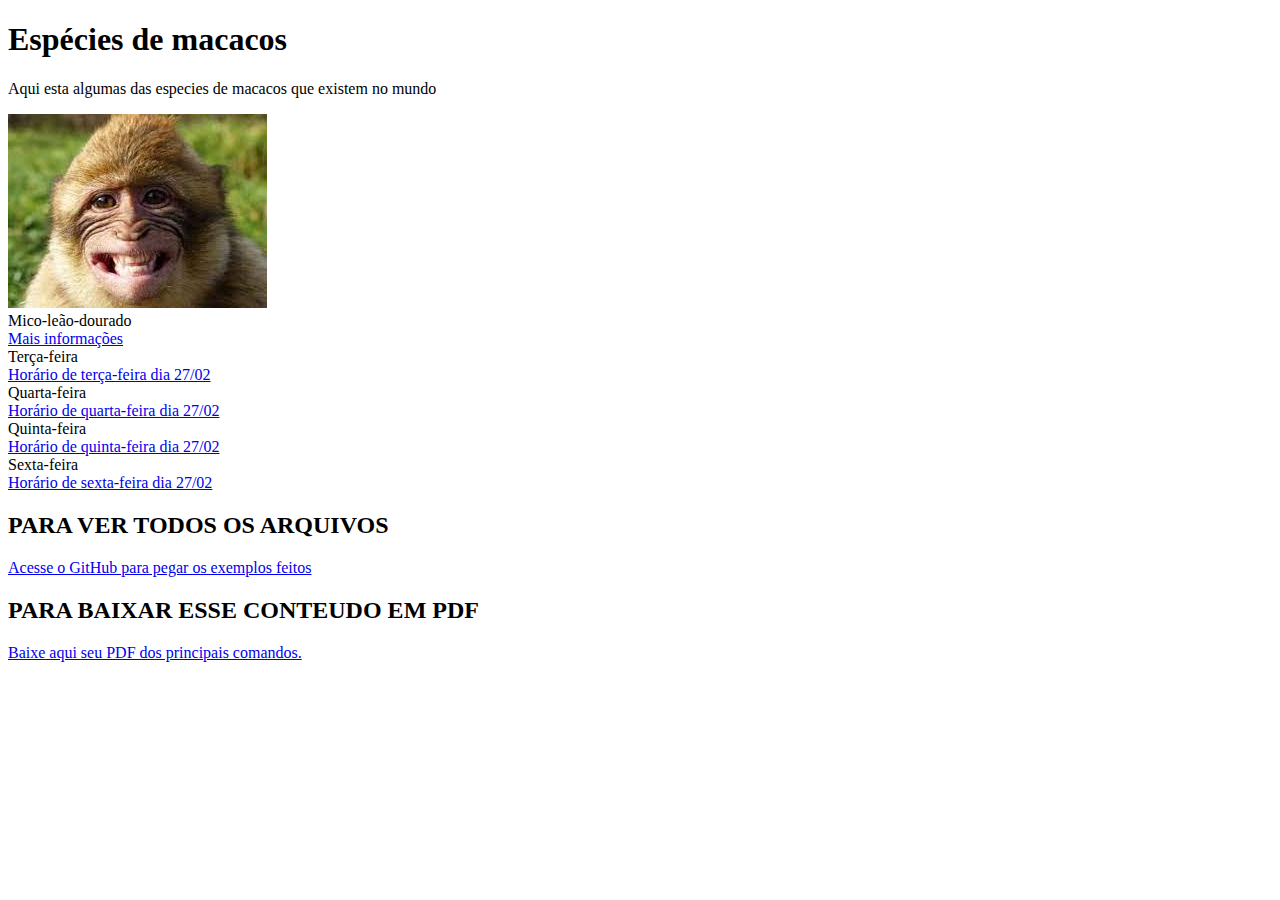
==== index.html @ 4d26e84f "Add files via upload" ====
<!DOCTYPE html>
<html lang="en">
<head>
    <meta charset="UTF-8">
    <meta name="viewport" content="width=device-width, initial-scale=1.0">
    <link rel="shortcut icon" href="ICONE.ico" type="Aula-03/ICONE"
    <title></title>
</head>
<body>
    <h1>Espécies de macacos</h1>
    
    <p> Aqui esta algumas das especies de macacos que existem no mundo</p>
    
    <img src="macaquinho1.png" alt="foto macaquinho1">
    
    
        <li>Mico-leão-dourado</li>
        <a href="Mico-leão-dourado.html" target="_blank">Mais informações</a>
    
        <li>Terça-feira</li>
        <a href="terca.html" target="_blank">Horário de terça-feira dia 27/02</a>
    
        <li>Quarta-feira</li>
        <a href="quarta.html" target="_blank">Horário de quarta-feira dia 27/02</a>
        
        <li>Quinta-feira</li>
        <a href="quinta.html" target="_blank">Horário de quinta-feira dia 27/02</a>
        
        <li>Sexta-feira</li>
        <a href="sexta.html" target="_blank">Horário de sexta-feira dia 27/02</a>
        
    </ol>
    <h2> PARA VER TODOS OS ARQUIVOS</h2>
    <a href="https://github.com/rogeriodfreis/HTML-CSS" target="_blank">Acesse o GitHub para pegar os exemplos feitos</a>

    <h2> PARA BAIXAR ESSE CONTEUDO EM PDF</h2>
    <a href="https://github.com/rogeriodfreis/HTML-CSS/blob/main/COINI.pdf" target="_blank"  download="COINI.pdf" type="aplication/pdf">
        Baixe aqui seu PDF dos principais comandos.
    </a>
    
</body>
</html>
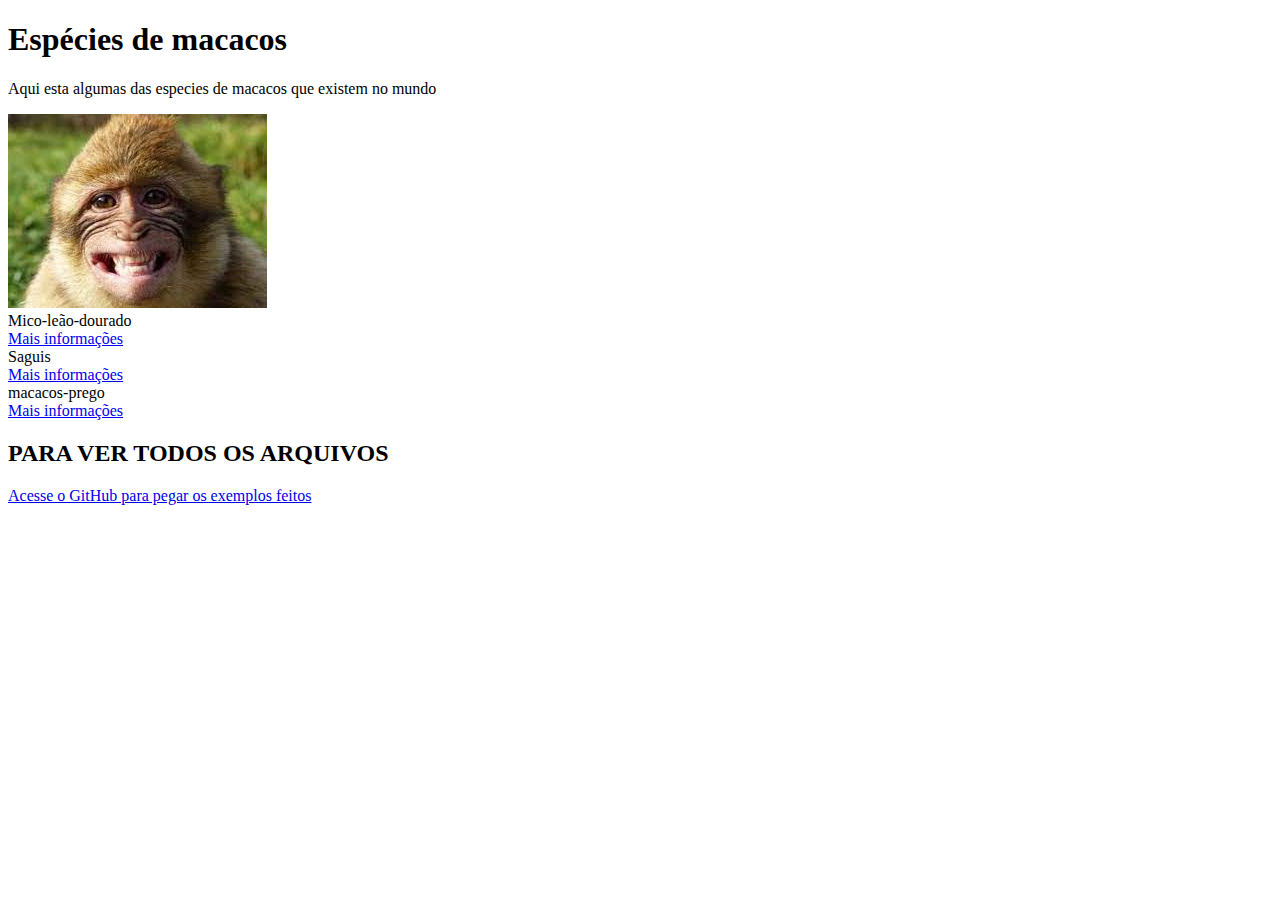
==== commit 8af11cb8: "Add files via upload" ====
--- a/index.html
+++ b/index.html
@@ -17,26 +17,18 @@
         <li>Mico-leão-dourado</li>
         <a href="Mico-leão-dourado.html" target="_blank">Mais informações</a>
     
-        <li>Terça-feira</li>
-        <a href="terca.html" target="_blank">Horário de terça-feira dia 27/02</a>
+        <li>Saguis</li>
+        <a href="saguis.html" target="_blank">Mais informações</a>
     
-        <li>Quarta-feira</li>
-        <a href="quarta.html" target="_blank">Horário de quarta-feira dia 27/02</a>
+        <li>macacos-prego</li>
+        <a href="macacos-prego.html" target="_blank">Mais informações</a>
         
-        <li>Quinta-feira</li>
-        <a href="quinta.html" target="_blank">Horário de quinta-feira dia 27/02</a>
-        
-        <li>Sexta-feira</li>
-        <a href="sexta.html" target="_blank">Horário de sexta-feira dia 27/02</a>
         
     </ol>
     <h2> PARA VER TODOS OS ARQUIVOS</h2>
-    <a href="https://github.com/rogeriodfreis/HTML-CSS" target="_blank">Acesse o GitHub para pegar os exemplos feitos</a>
+    <a href="https://github.com/felipx06/2024" target="_blank">Acesse o GitHub para pegar os exemplos feitos</a>
 
-    <h2> PARA BAIXAR ESSE CONTEUDO EM PDF</h2>
-    <a href="https://github.com/rogeriodfreis/HTML-CSS/blob/main/COINI.pdf" target="_blank"  download="COINI.pdf" type="aplication/pdf">
-        Baixe aqui seu PDF dos principais comandos.
-    </a>
+
     
 </body>
 </html>
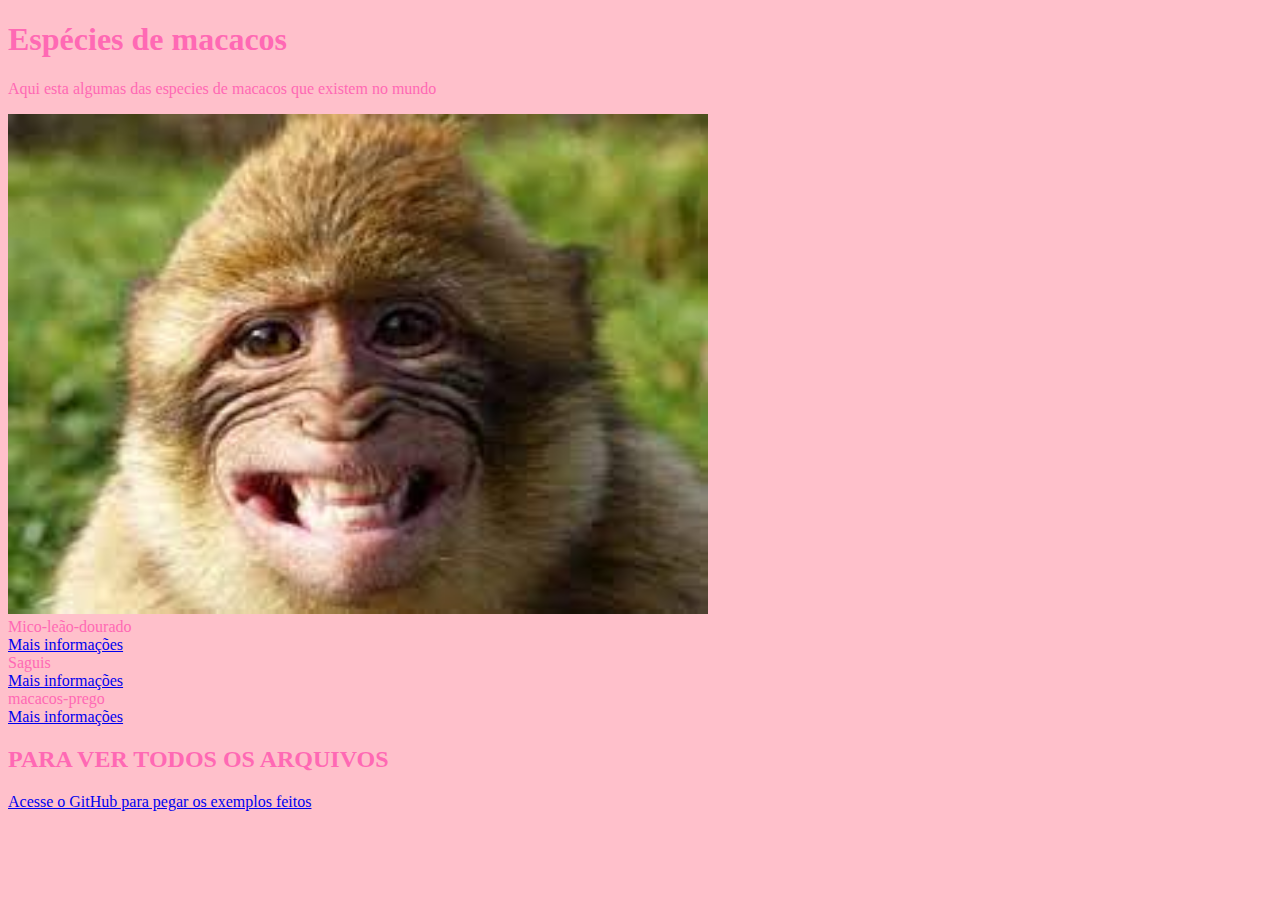
==== commit d80df72d: "Add files via upload" ====
--- a/index.html
+++ b/index.html
@@ -5,14 +5,15 @@
     <meta name="viewport" content="width=device-width, initial-scale=1.0">
     <link rel="shortcut icon" href="ICONE.ico" type="Aula-03/ICONE"
     <title></title>
+    <link rel="stylesheet" href="style.css">
 </head>
 <body>
     <h1>Espécies de macacos</h1>
     
     <p> Aqui esta algumas das especies de macacos que existem no mundo</p>
-    
-    <img src="macaquinho1.png" alt="foto macaquinho1">
-    
+    <div>
+    <img src="macaquinho1.png" width="700" height="500" >
+</div>
     
         <li>Mico-leão-dourado</li>
         <a href="Mico-leão-dourado.html" target="_blank">Mais informações</a>
--- a/style.css
+++ b/style.css
@@ -0,0 +1,11 @@
+@charset "utf-8";
+
+body{
+    background-color: pink;
+    color:hotpink;
+    font-size: medium;
+    font-family: Baskerville;
+   
+    
+
+}
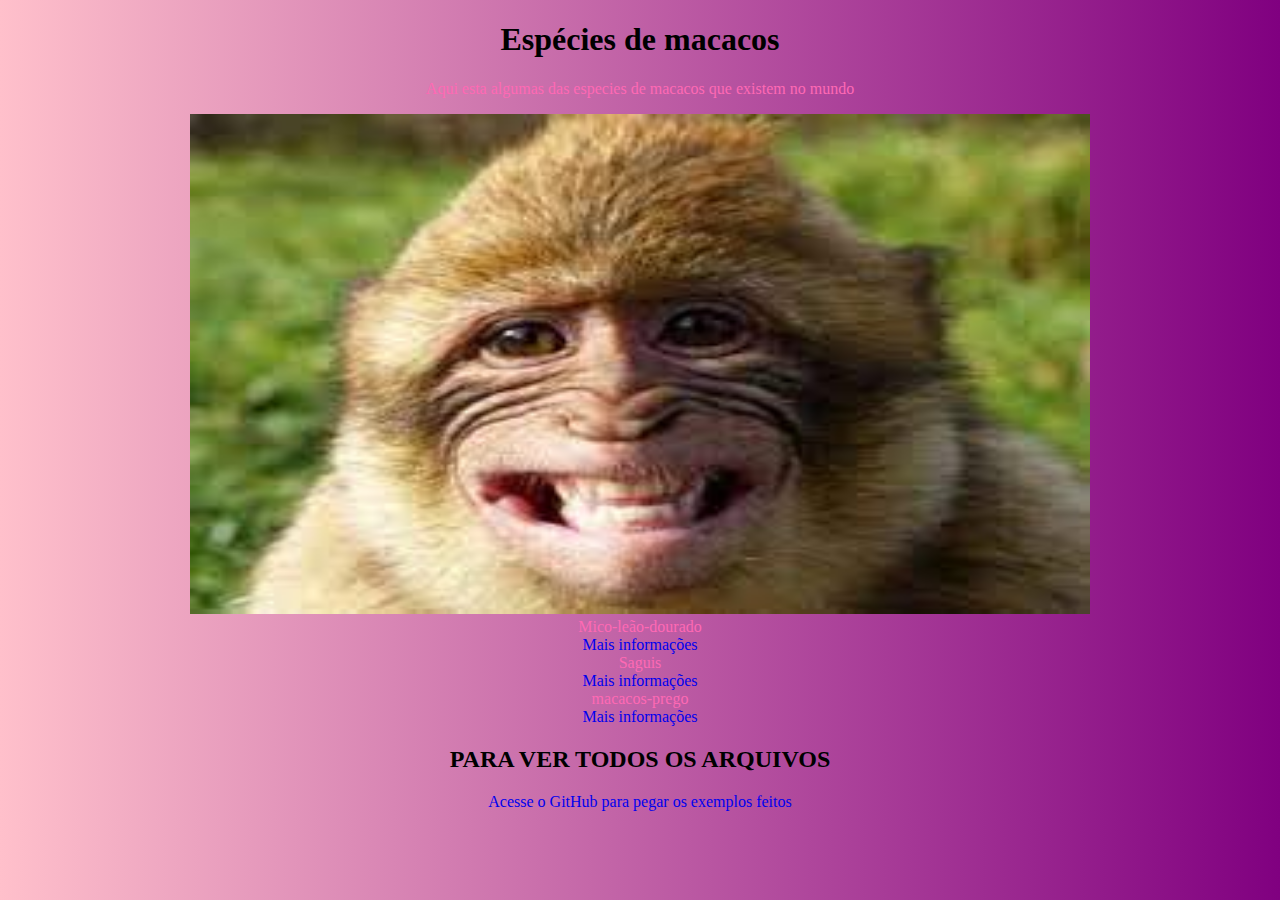
==== commit fea4c841: "Add files via upload" ====
--- a/index.html
+++ b/index.html
@@ -3,16 +3,16 @@
 <head>
     <meta charset="UTF-8">
     <meta name="viewport" content="width=device-width, initial-scale=1.0">
-    <link rel="shortcut icon" href="ICONE.ico" type="Aula-03/ICONE"
-    <title></title>
+    <link rel="shortcut icon" href="ICONE.ico" type="Aula-03/ICONE">
+
     <link rel="stylesheet" href="style.css">
 </head>
 <body>
-    <h1>Espécies de macacos</h1>
+    <h1>Espécies de macacos</h1>  
     
     <p> Aqui esta algumas das especies de macacos que existem no mundo</p>
     <div>
-    <img src="macaquinho1.png" width="700" height="500" >
+    <img src="macaquinho1.png" width="900" height="500" >
 </div>
     
         <li>Mico-leão-dourado</li>
@@ -23,8 +23,12 @@
     
         <li>macacos-prego</li>
         <a href="macacos-prego.html" target="_blank">Mais informações</a>
+
         
-        
+
+
+
+    
     </ol>
     <h2> PARA VER TODOS OS ARQUIVOS</h2>
     <a href="https://github.com/felipx06/2024" target="_blank">Acesse o GitHub para pegar os exemplos feitos</a>
--- a/style.css
+++ b/style.css
@@ -1,11 +1,23 @@
 @charset "utf-8";
 
 body{
-    background-color: pink;
+    background-image: linear-gradient(to right, pink, purple);
     color:hotpink;
     font-size: medium;
     font-family: Baskerville;
-   
-    
+    text-align: center;
 
 }
+
+h1, h2
+{
+    text-decoration: underline none;
+    color: black;
+    text-align: center;
+
+}
+
+a{
+    text-decoration: none;
+}
+
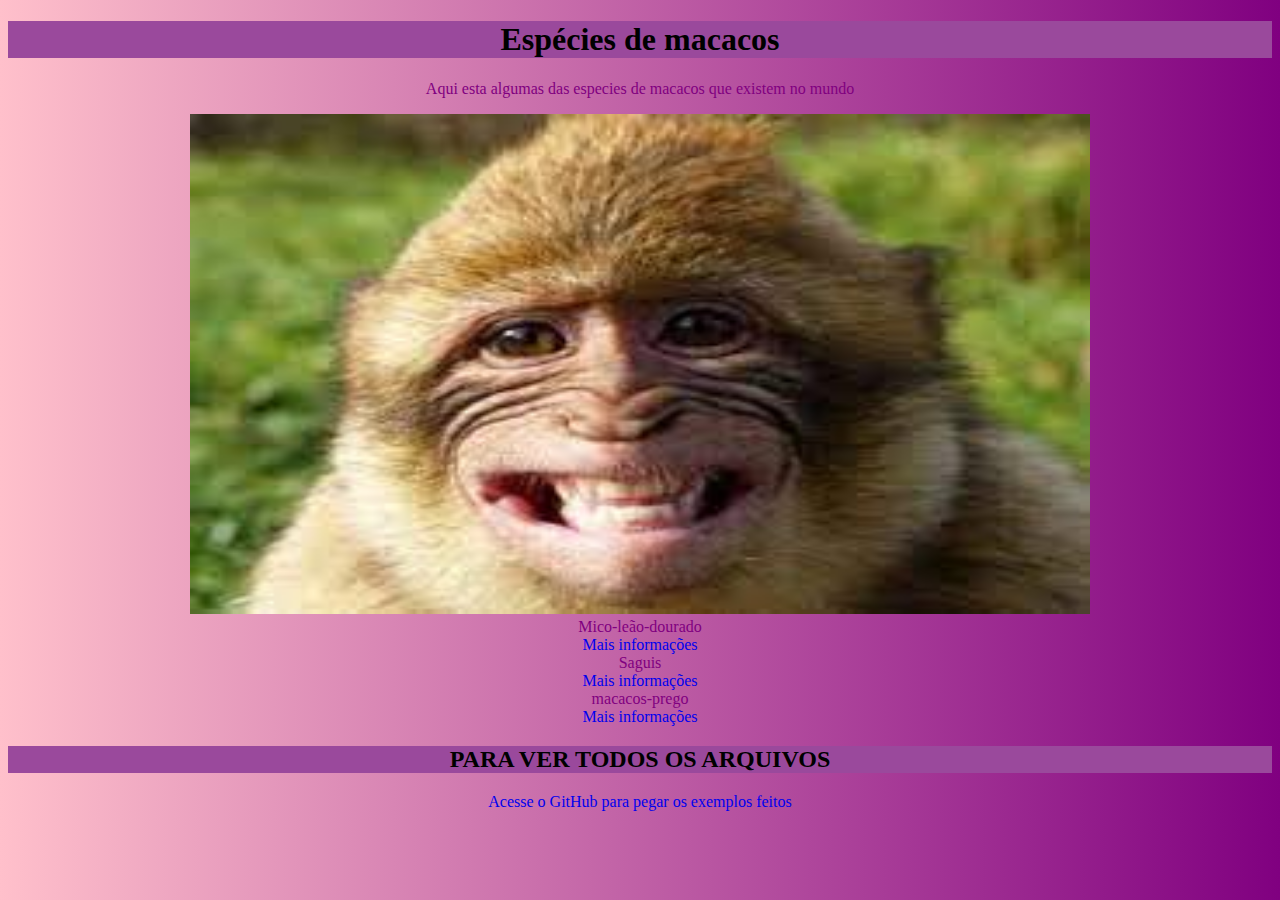
==== commit 1a161b23: "Add files via upload" ====
--- a/index.html
+++ b/index.html
@@ -8,7 +8,7 @@
     <link rel="stylesheet" href="style.css">
 </head>
 <body>
-    <h1>Espécies de macacos</h1>  
+    <h1 id="principal">Espécies de macacos</h1>  
     
     <p> Aqui esta algumas das especies de macacos que existem no mundo</p>
     <div>
@@ -24,13 +24,8 @@
         <li>macacos-prego</li>
         <a href="macacos-prego.html" target="_blank">Mais informações</a>
 
-        
-
-
-
-    
     </ol>
-    <h2> PARA VER TODOS OS ARQUIVOS</h2>
+    <h2 id="principal"> PARA VER TODOS OS ARQUIVOS</h2>
     <a href="https://github.com/felipx06/2024" target="_blank">Acesse o GitHub para pegar os exemplos feitos</a>
 
 
--- a/style.css
+++ b/style.css
@@ -2,7 +2,7 @@
 
 body{
     background-image: linear-gradient(to right, pink, purple);
-    color:hotpink;
+    color:purple;
     font-size: medium;
     font-family: Baskerville;
     text-align: center;
@@ -17,7 +17,10 @@
 
 }
 
+h1#principal,h2#principal{
+   background-color: rgb(154, 73, 156);
+}
+
 a{
     text-decoration: none;
 }
-
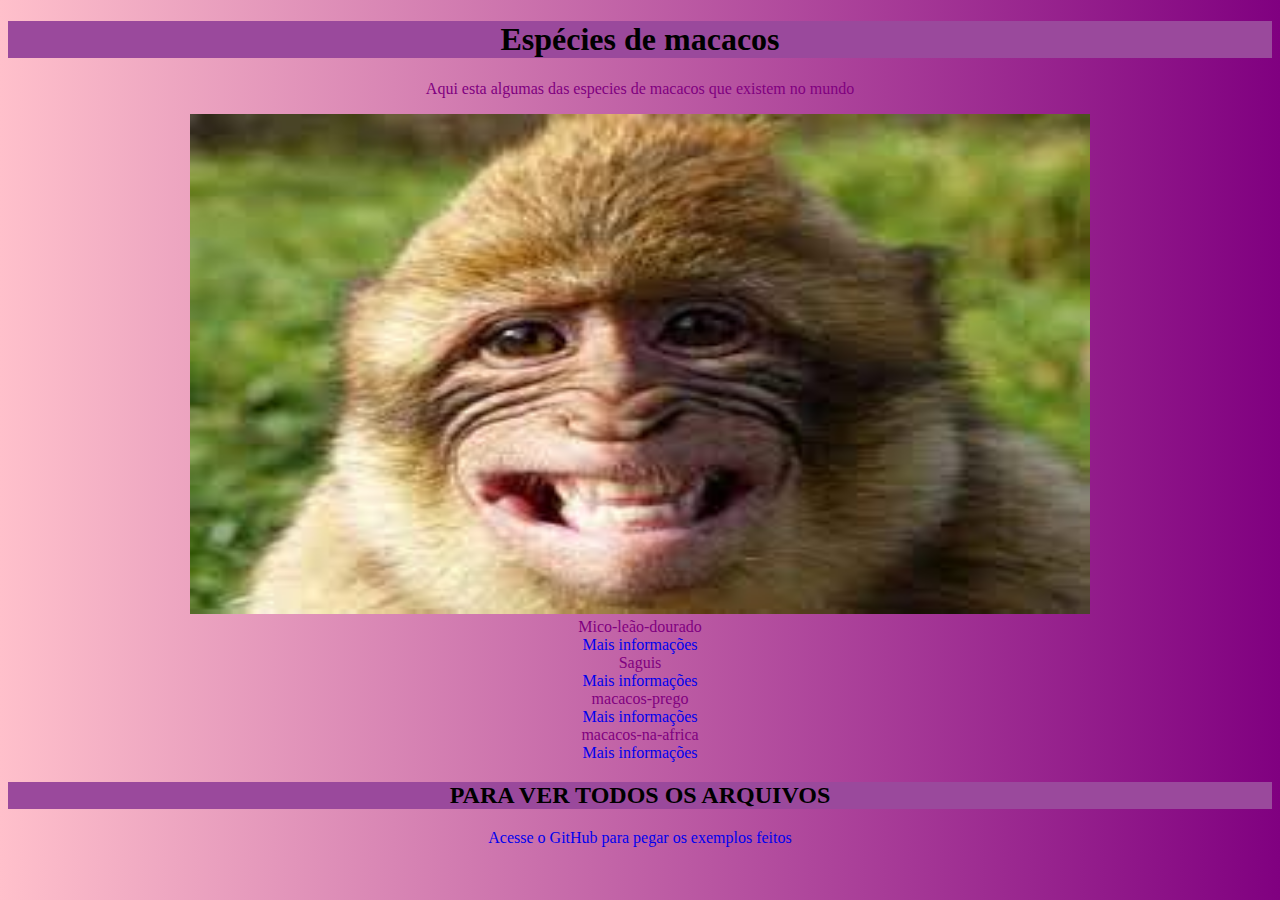
==== commit 27b3f2b5: "Add files via upload" ====
--- a/index.html
+++ b/index.html
@@ -24,6 +24,9 @@
         <li>macacos-prego</li>
         <a href="macacos-prego.html" target="_blank">Mais informações</a>
 
+        <li>macacos-na-africa</li>
+        <a href="macacos-na-africa.html" target="_blank">Mais informações</a>
+
     </ol>
     <h2 id="principal"> PARA VER TODOS OS ARQUIVOS</h2>
     <a href="https://github.com/felipx06/2024" target="_blank">Acesse o GitHub para pegar os exemplos feitos</a>
--- a/style.css
+++ b/style.css
@@ -24,3 +24,17 @@
 a{
     text-decoration: none;
 }
+
+.par
+{
+    color: rgb(163, 33, 33);
+    font-size: 20pt;
+    font-family:Verdana;
+}
+
+.impar
+{
+    color: rgb(59, 59, 218);
+    font-size: 16pt;
+    font-family:Arial;
+}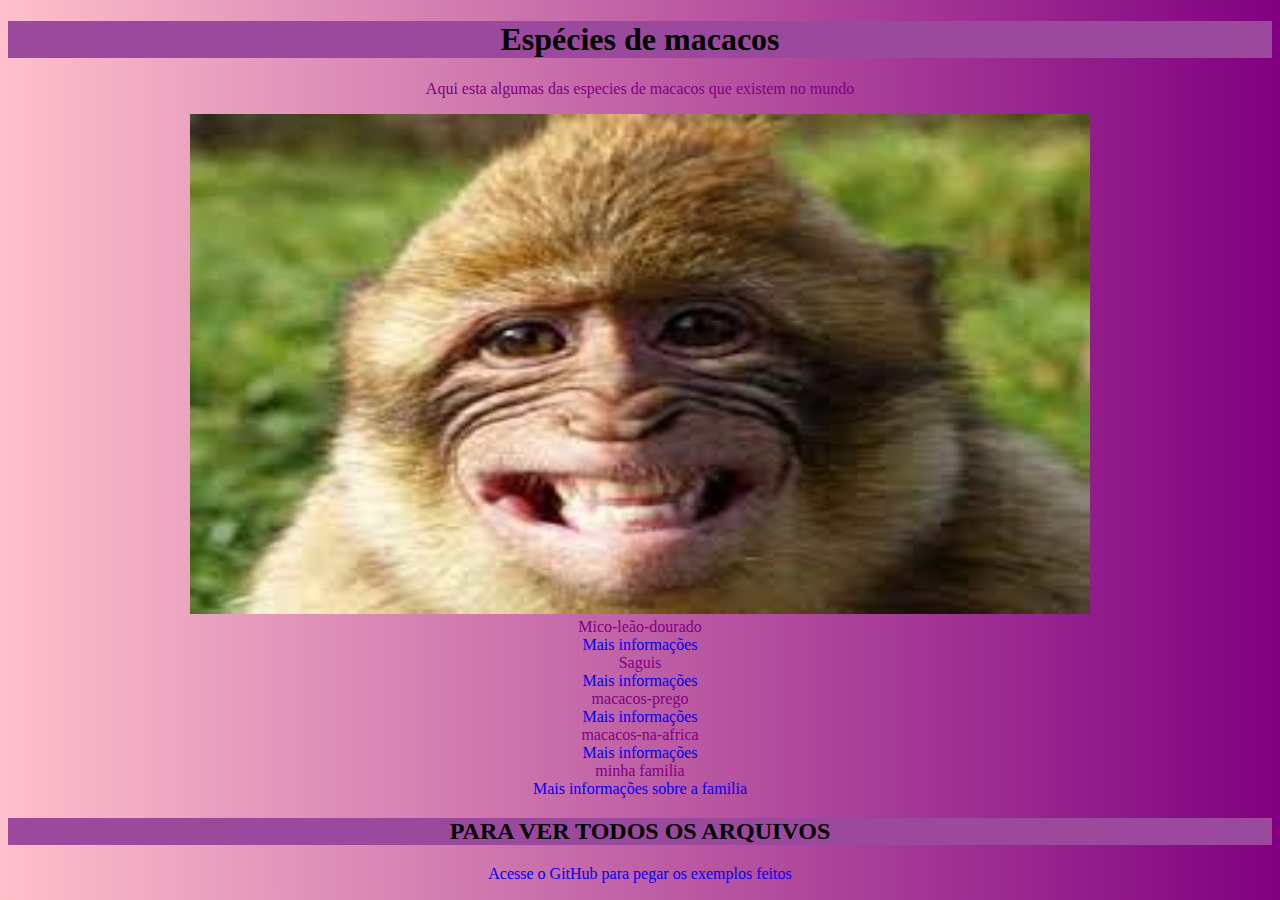
==== commit 01c200c2: "Add files via upload" ====
--- a/index.html
+++ b/index.html
@@ -27,6 +27,9 @@
         <li>macacos-na-africa</li>
         <a href="macacos-na-africa.html" target="_blank">Mais informações</a>
 
+        <li>minha familia</li>
+        <a href="minha familia" target="_blank">Mais informações sobre a familia</a>
+
     </ol>
     <h2 id="principal"> PARA VER TODOS OS ARQUIVOS</h2>
     <a href="https://github.com/felipx06/2024" target="_blank">Acesse o GitHub para pegar os exemplos feitos</a>
